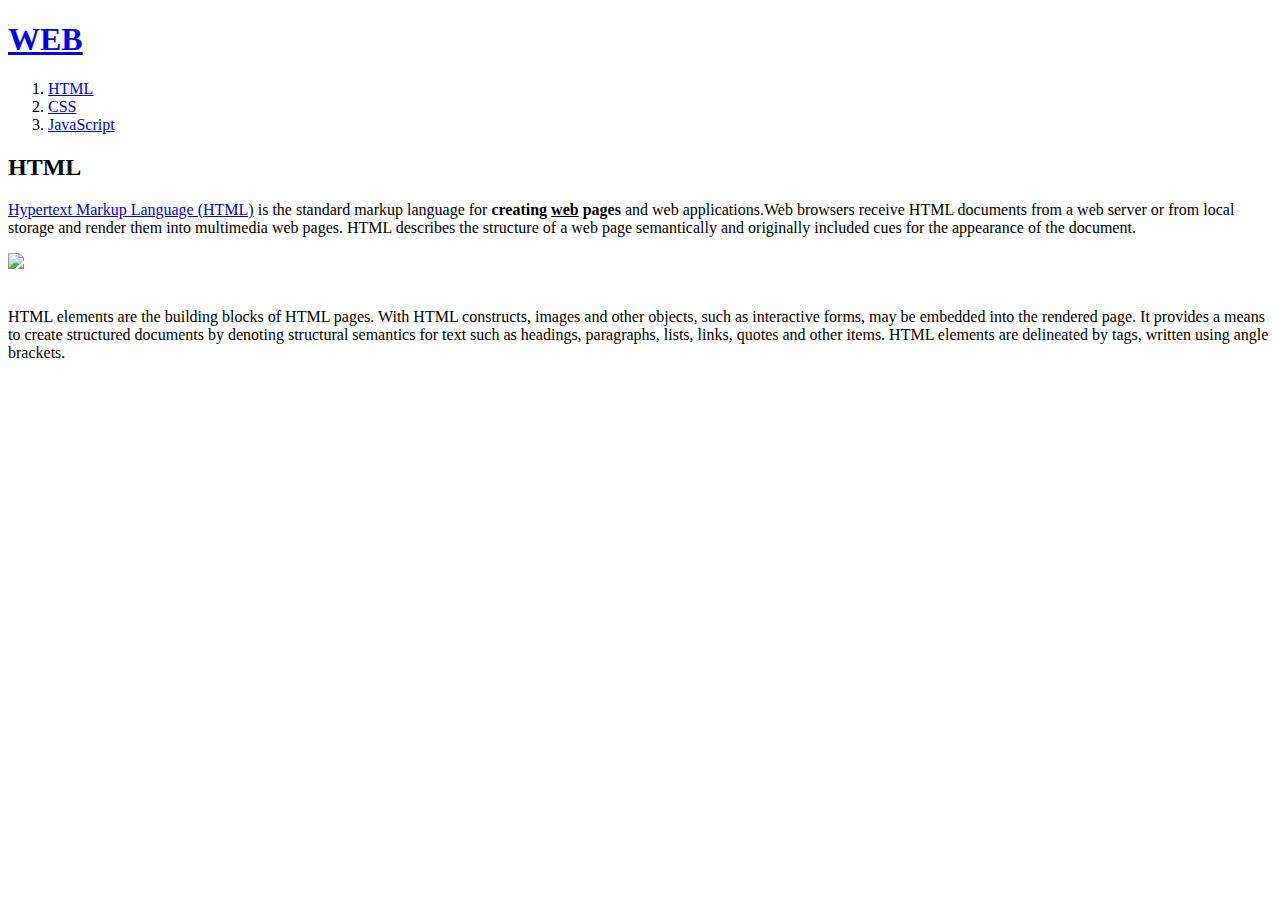
==== 1.html @ c734af77 "웹사이트 완성" ====
<!DOCTYPE html>
<html>
<head>
<title>WEB1 - HTML</title>
<meta charset="utf-8">
</head>
<body>
    <h1><a href="index.html">WEB</a></h1>
<ol>
    <li><a href="1.html">HTML</a></li>
    <li><a href="2.html">CSS</a></li>
    <li><a href="3.html">JavaScript</a></li>
</ol>
<h2>HTML</h2>
<p><a href="https://www.w3.org/TR/2011/WD-html5-20110405/" target="_blank" title="html5 specification">Hypertext Markup Language (HTML)</a> is the standard markup language for <strong>creating <u>web</u> pages</strong> and web applications.Web browsers receive HTML documents from a web server or from local storage and render them into multimedia web pages. HTML describes the structure of a web page semantically and originally included cues for the appearance of the document.</p>
<img src="https://images.unsplash.com/photo-1721332154161-847851ea188b?w=400&auto=format&fit=crop&q=60&ixlib=rb-4.0.3&ixid=M3wxMjA3fDF8MHxmZWF0dXJlZC1waG90b3MtZmVlZHwxfHx8ZW58MHx8fHx8" width="300">
<p style="margin-top: 35px;">HTML elements are the building blocks of HTML pages. With HTML constructs, images and other objects, such as interactive forms, may be embedded into the rendered page. It provides a means to create structured documents by denoting structural semantics for text such as headings, paragraphs, lists, links, quotes and other items. HTML elements are delineated by tags, written using angle brackets. </p>
</body>
</html>
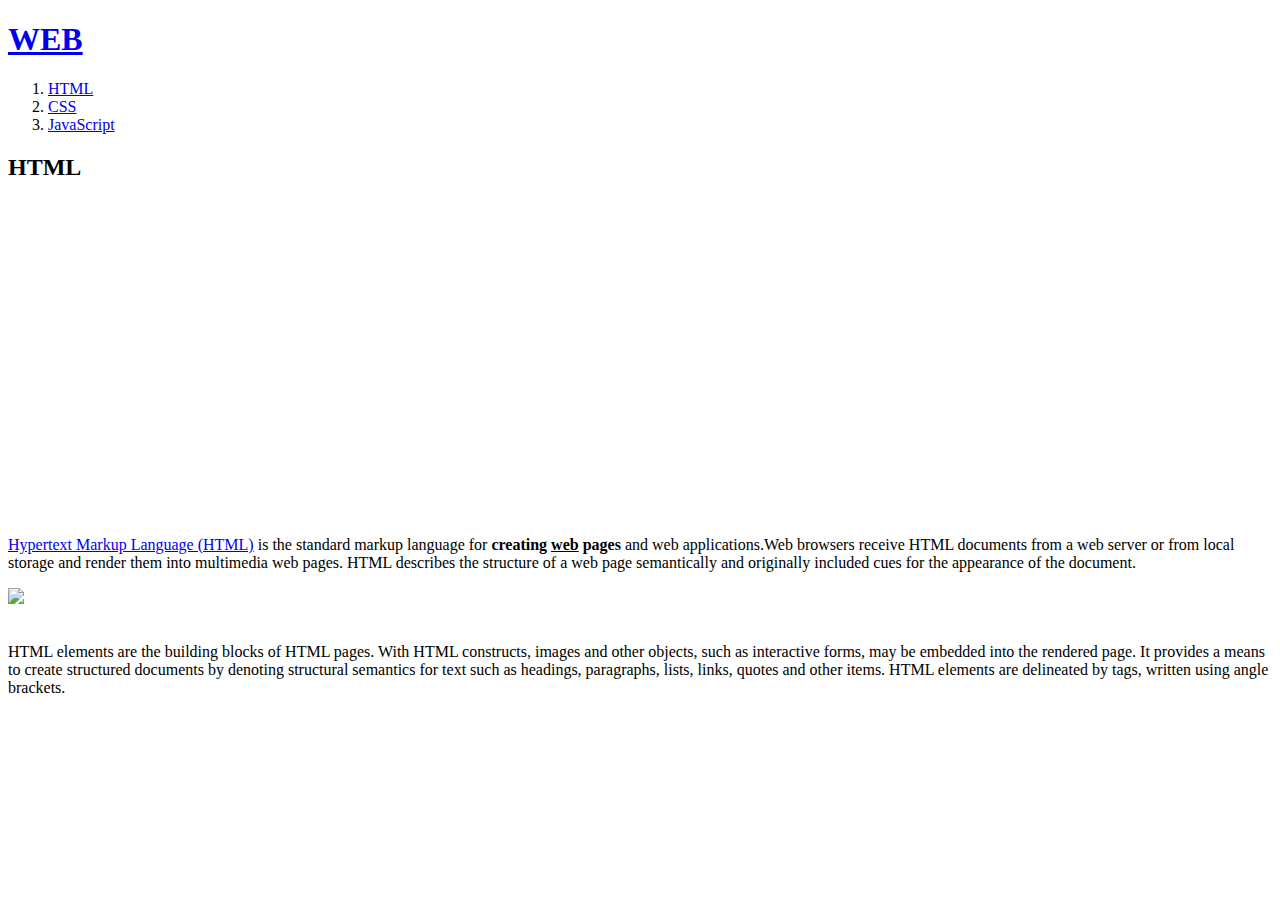
==== commit 0fb11326: "241014" ====
--- a/1.html
+++ b/1.html
@@ -12,6 +12,9 @@
     <li><a href="3.html">JavaScript</a></li>
 </ol>
 <h2>HTML</h2>
+<p>
+    <iframe width="560" height="315" src="https://www.youtube.com/embed/7T7r_oSp0SE?si=e6Z-4_Au6mEJWfTs" title="YouTube video player" frameborder="0" allow="accelerometer; autoplay; clipboard-write; encrypted-media; gyroscope; picture-in-picture; web-share" referrerpolicy="strict-origin-when-cross-origin" allowfullscreen></iframe>
+</p>
 <p><a href="https://www.w3.org/TR/2011/WD-html5-20110405/" target="_blank" title="html5 specification">Hypertext Markup Language (HTML)</a> is the standard markup language for <strong>creating <u>web</u> pages</strong> and web applications.Web browsers receive HTML documents from a web server or from local storage and render them into multimedia web pages. HTML describes the structure of a web page semantically and originally included cues for the appearance of the document.</p>
 <img src="https://images.unsplash.com/photo-1721332154161-847851ea188b?w=400&auto=format&fit=crop&q=60&ixlib=rb-4.0.3&ixid=M3wxMjA3fDF8MHxmZWF0dXJlZC1waG90b3MtZmVlZHwxfHx8ZW58MHx8fHx8" width="300">
 <p style="margin-top: 35px;">HTML elements are the building blocks of HTML pages. With HTML constructs, images and other objects, such as interactive forms, may be embedded into the rendered page. It provides a means to create structured documents by denoting structural semantics for text such as headings, paragraphs, lists, links, quotes and other items. HTML elements are delineated by tags, written using angle brackets. </p>
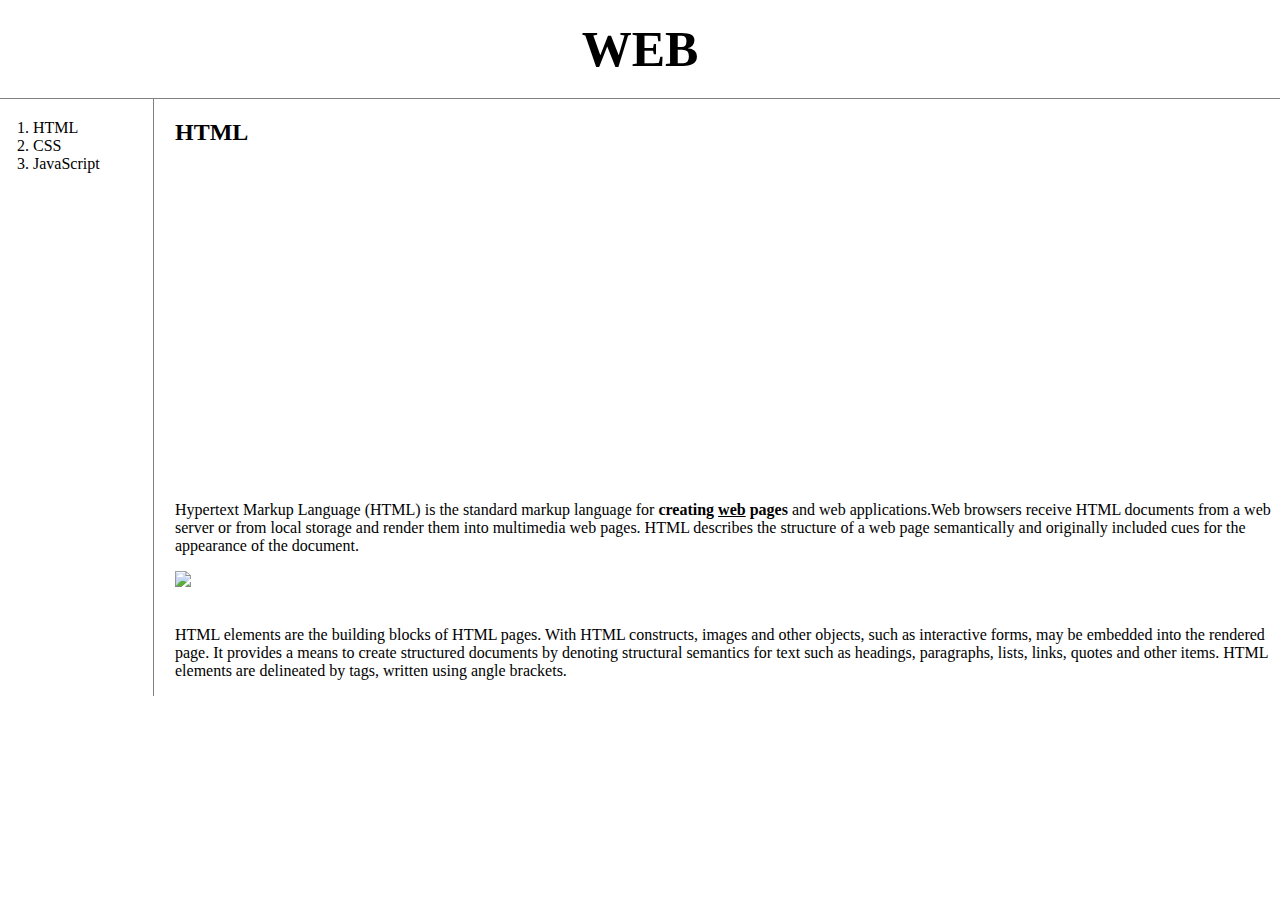
==== commit 8048d7d9: "241021 코딩야학" ====
--- a/1.html
+++ b/1.html
@@ -3,14 +3,19 @@
 <head>
 <title>WEB1 - HTML</title>
 <meta charset="utf-8">
+    <link rel="stylesheet" href="style.css">
+
 </head>
 <body>
     <h1><a href="index.html">WEB</a></h1>
+    <div id="grid">
 <ol>
     <li><a href="1.html">HTML</a></li>
     <li><a href="2.html">CSS</a></li>
     <li><a href="3.html">JavaScript</a></li>
 </ol>
+<div id="article">
+    <div>
 <h2>HTML</h2>
 <p>
     <iframe width="560" height="315" src="https://www.youtube.com/embed/7T7r_oSp0SE?si=e6Z-4_Au6mEJWfTs" title="YouTube video player" frameborder="0" allow="accelerometer; autoplay; clipboard-write; encrypted-media; gyroscope; picture-in-picture; web-share" referrerpolicy="strict-origin-when-cross-origin" allowfullscreen></iframe>
@@ -18,5 +23,7 @@
 <p><a href="https://www.w3.org/TR/2011/WD-html5-20110405/" target="_blank" title="html5 specification">Hypertext Markup Language (HTML)</a> is the standard markup language for <strong>creating <u>web</u> pages</strong> and web applications.Web browsers receive HTML documents from a web server or from local storage and render them into multimedia web pages. HTML describes the structure of a web page semantically and originally included cues for the appearance of the document.</p>
 <img src="https://images.unsplash.com/photo-1721332154161-847851ea188b?w=400&auto=format&fit=crop&q=60&ixlib=rb-4.0.3&ixid=M3wxMjA3fDF8MHxmZWF0dXJlZC1waG90b3MtZmVlZHwxfHx8ZW58MHx8fHx8" width="300">
 <p style="margin-top: 35px;">HTML elements are the building blocks of HTML pages. With HTML constructs, images and other objects, such as interactive forms, may be embedded into the rendered page. It provides a means to create structured documents by denoting structural semantics for text such as headings, paragraphs, lists, links, quotes and other items. HTML elements are delineated by tags, written using angle brackets. </p>
+</div>
+</div>
 </body>
 </html>--- a/style.css
+++ b/style.css
@@ -0,0 +1,42 @@
+body {
+    margin:0;
+}
+a {
+    color: black;
+    text-decoration: none;
+}
+h1 {
+    font-size: 50px;
+    text-align: center;
+    border-bottom: 1px solid gray;
+    margin: 0;
+    padding: 20px;
+}
+ol {
+    border-right: 1px solid gray;
+    width: 100px;
+    margin: 0;
+    padding: 20px;
+}
+#grid {
+    display: grid;
+    grid-template-columns: 150px 1fr;
+}
+#grid ol {
+    padding-left: 33px;
+}
+#grid #article {
+    padding-left: 25px;
+}
+
+
+@media(max-width:400px) {
+    #grid{
+        display:block;
+    }
+    ol {
+        border-right: none;
+    }
+    h1 {
+        border-bottom: none;
+    }